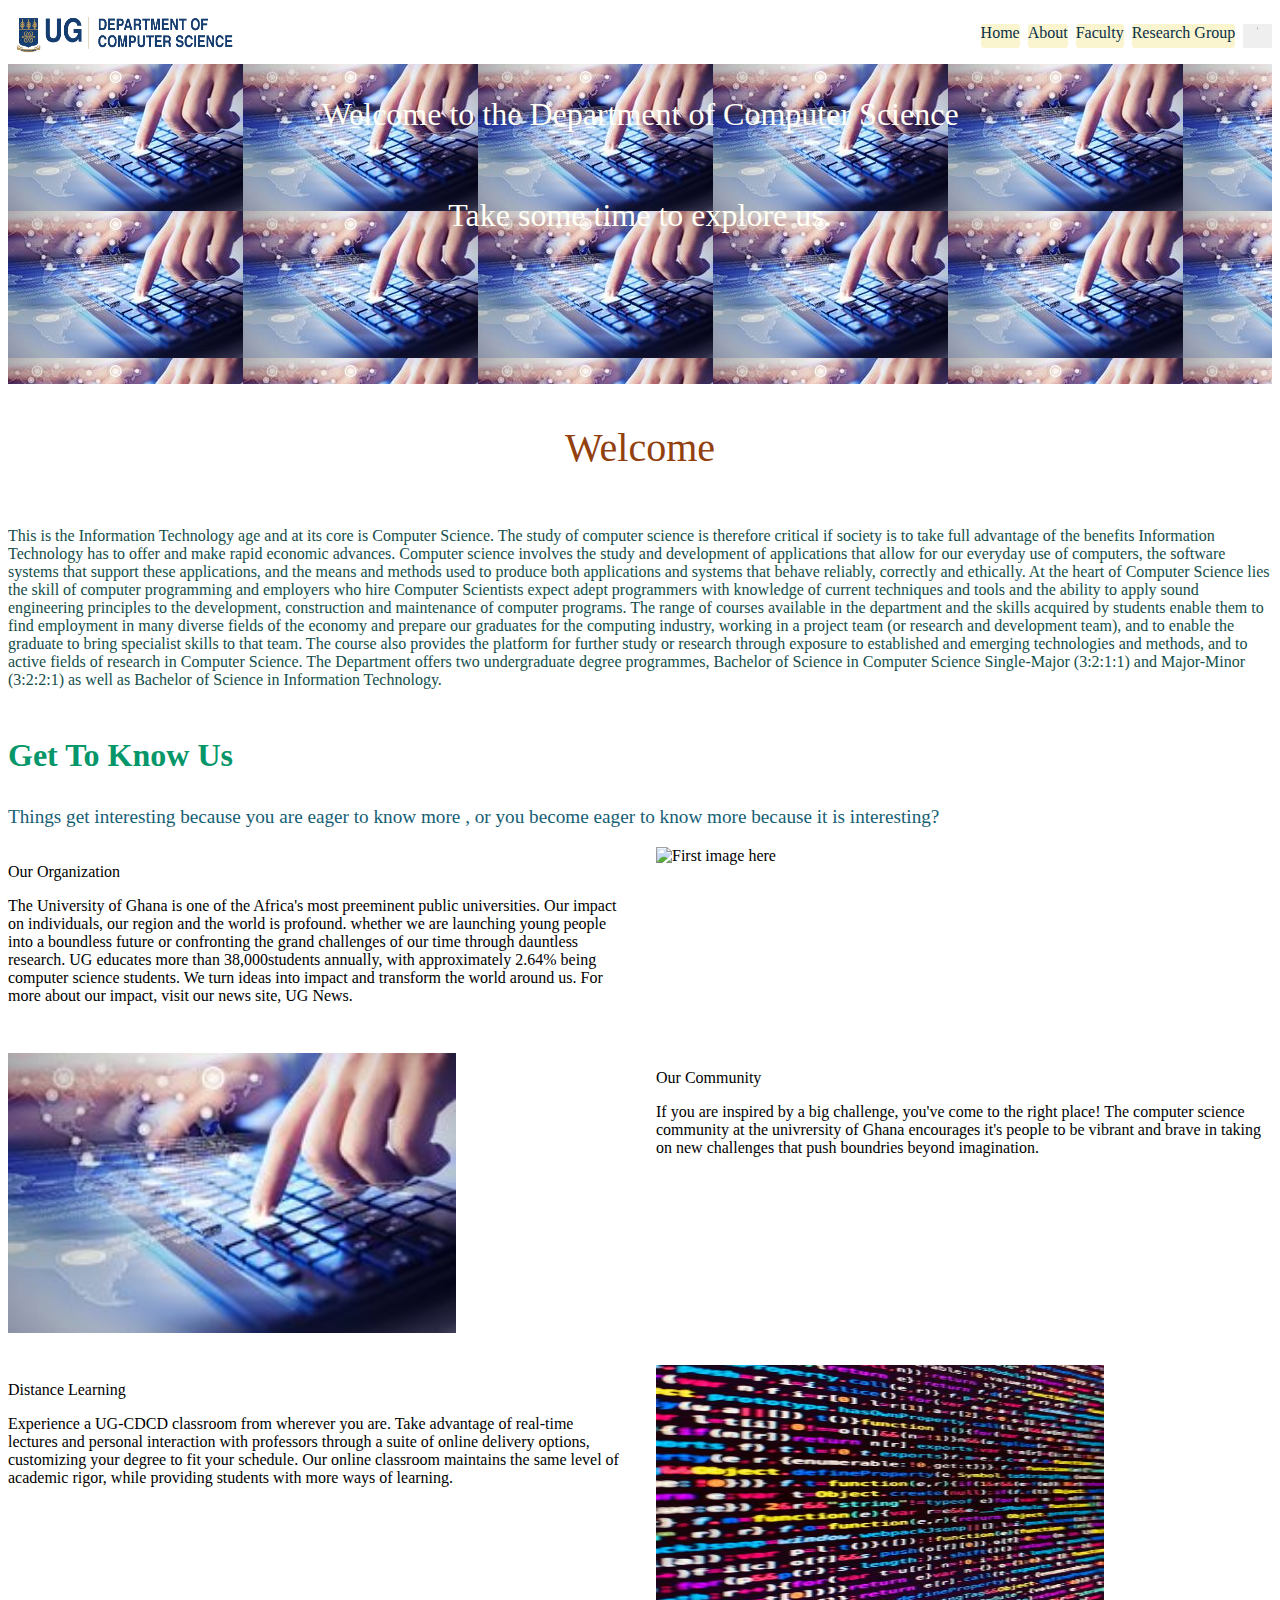
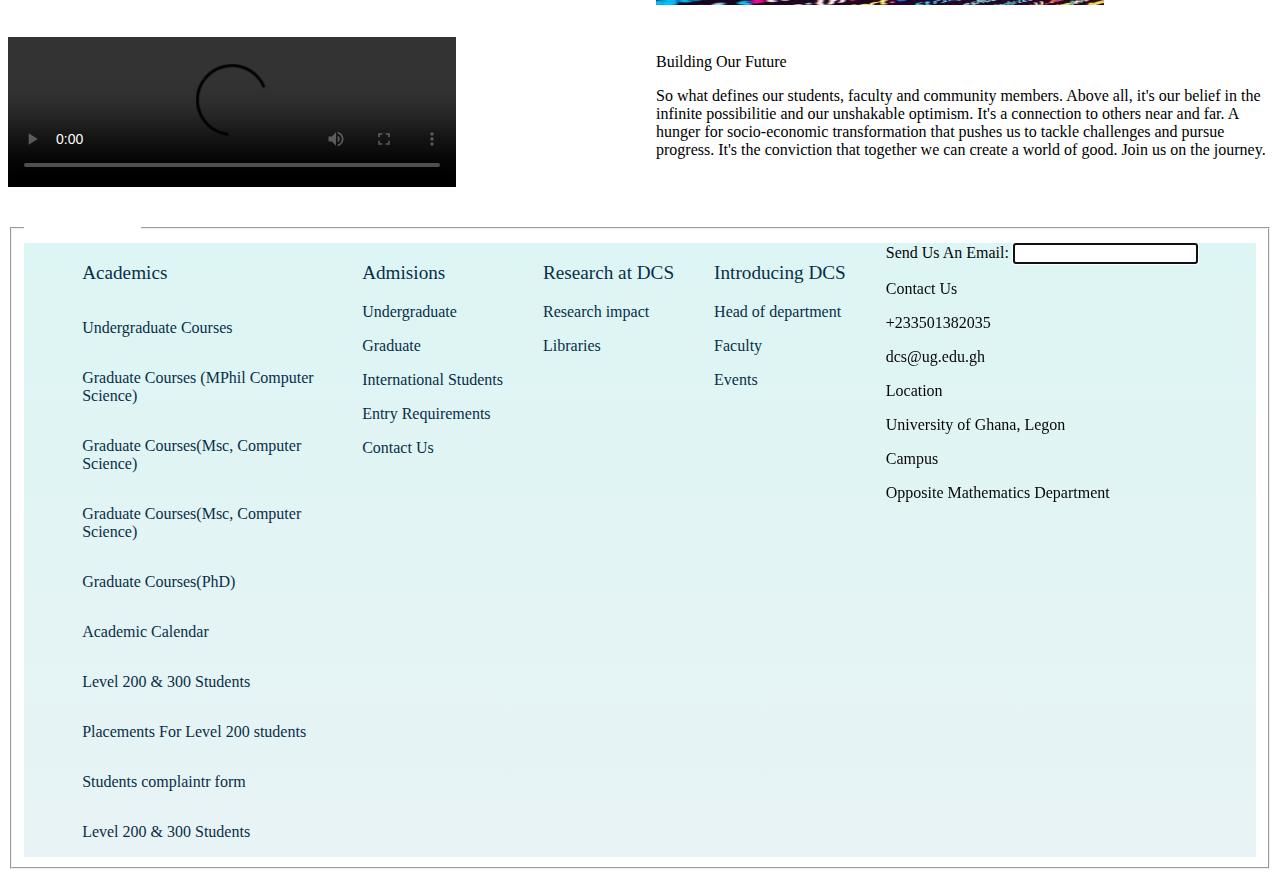
==== about.html @ 27bef6fd "Work on the homepage and the about page, include styling, animations, and more. Work on responsivene" ====
<!DOCTYPE html>
<html lang="en">
  <head>
    <meta charset="UTF-8" />
    <meta name="viewport" content="width=device-width, initial-scale=1.0" />
    <title>About | Computer Science Department</title>
    <link rel="stylesheet" href="./styles/about.css" />
    <link rel="stylesheet" href="./styles/about-utils.css" />
    <link rel="stylesheet" href="./styles/index.css" />
  </head>
  <body>
    <div class="main-body-container">
      <div class="header-section">
        <div class="department-logo">
          <img src="/public/comp-sci.png" class="department-img" />
        </div>
        <header class="header-sections">
          <section class="header-section">
            <ul class="header-ul">
              <li class="header-list">
                <a href="https://dcs.ug.edu.gh/">Home</a>
              </li>
              <li class="header-list">
                <a href="./about.html">About</a>
              </li>
              <li class="header-list">
                <a href="#">Faculty</a>
              </li>
              <li class="header-list">
                <a href="#">Research Group</a>
              </li>
              <li>
                <button class="sun-icon">
                  <svg
                    xmlns="http://www.w3.org/2000/svg"
                    viewBox="0 0 24 24"
                    fill="currentColor"
                  >
                    <path
                      d="M12 2.25a.75.75 0 01.75.75v2.25a.
                                75.75 0 01-1.5 0V3a.75.75 0 01.75-.75zM7.5 
                                12a4.5 4.5 0 119 0 4.5 4.5 0 01-9 0zM18.894 
                                6.166a.75.75 0 00-1.06-1.06l-1.591 1.59a.75.75
                                 0 101.06 1.061l1.591-1.59zM21.75 12a.75.75 0 01-
                                 .75.75h-2.25a.75.75 0 010-1.5H21a.75.75 0 01.75.75zM17.834
                                  18.894a.75.75 0 001.06-1.06l-1.59-1.591a.75.75 0 10-1.061 1.06l1.59 1.591zM12 18a.75.75 0 01.75.75V21a.75.75 0 01-1.5 0v-2.25A.75.75 0 0112 18zM7.758 17.303a.75.75 0 00-1.061-1.06l-1.591 1.59a.75.75 0 001.06 1.061l1.591-1.59zM6 12a.75.75 0 01-.75.75H3a.75.75 0 010-1.5h2.25A.75.75 0 016 12zM6.697 7.757a.75.75 0 001.06-1.06l-1.59-1.591a.75.75 0 00-1.061 1.06l1.59 1.591z"
                    />
                  </svg>
                </button>
              </li>
            </ul>
          </section>
        </header>
      </div>
      <div class="upper-container">
        <div class="upper-text">
          <p class="comp-text">Welcome to the Department of Computer Science</p>
          <p class="motto">Take some time to explore us.</p>
        </div>
      </div>
      <div class="mid-section">
        <p class="welcome">Welcome</p>
        <p class="welcome-message">
          This is the Information Technology age and at its core is Computer
          Science. The study of computer science is therefore critical if
          society is to take full advantage of the benefits Information
          Technology has to offer and make rapid economic advances. Computer
          science involves the study and development of applications that allow
          for our everyday use of computers, the software systems that support
          these applications, and the means and methods used to produce both
          applications and systems that behave reliably, correctly and
          ethically. At the heart of Computer Science lies the skill of computer
          programming and employers who hire Computer Scientists expect adept
          programmers with knowledge of current techniques and tools and the
          ability to apply sound engineering principles to the development,
          construction and maintenance of computer programs. The range of
          courses available in the department and the skills acquired by
          students enable them to find employment in many diverse fields of the
          economy and prepare our graduates for the computing industry, working
          in a project team (or research and development team), and to enable
          the graduate to bring specialist skills to that team. The course also
          provides the platform for further study or research through exposure
          to established and emerging technologies and methods, and to active
          fields of research in Computer Science. The Department offers two
          undergraduate degree programmes, Bachelor of Science in Computer
          Science Single-Major (3:2:1:1) and Major-Minor (3:2:2:1) as well as
          Bachelor of Science in Information Technology.
        </p>
      </div>
      <div class="know-us">
        <p class="get-to-know-us">Get To Know Us</p>
        <p class="know-us-text">
          Things get interesting because you are eager to know more , or you
          become eager to know more because it is interesting?
        </p>
      </div>
      <div class="grid-view">
        <img
          src="/public/image 1.jpg"
          alt="First image here"
          class="first-image"
        />
        <div class="image-texts">
          <p class="heading-text-first">Our Organization</p>
          <p class="heading-main-text-first">
            The University of Ghana is one of the Africa's most preeminent
            public universities. Our impact on individuals, our region and the
            world is profound. whether we are launching young people into a
            boundless future or confronting the grand challenges of our time
            through dauntless research. UG educates more than 38,000students
            annually, with approximately 2.64% being computer science students.
            We turn ideas into impact and transform the world around us. For
            more about our impact, visit our news site, UG News.
          </p>
        </div>
        <img src="/public/image2.jpg" alt="Second-image" />
        <div class="image-texts-second">
          <p class="heading-text-second">Our Community</p>
          <p class="heading-main-text-second">
            If you are inspired by a big challenge, you've come to the right
            place! The computer science community at the univrersity of Ghana
            encourages it's people to be vibrant and brave in taking on new
            challenges that push boundries beyond imagination.
          </p>
        </div>
        <img src="./public/image3.jpg" alt="Third-image" class="third-image" />
        <div class="image-texts-third">
          <p class="heading-text-third">Distance Learning</p>
          <p class="heading-main-text-third">
            Experience a UG-CDCD classroom from wherever you are. Take advantage
            of real-time lectures and personal interaction with professors
            through a suite of online delivery options, customizing your degree
            to fit your schedule. Our online classroom maintains the same level
            of academic rigor, while providing students with more ways of
            learning.
          </p>
        </div>
        <video loop controls>
          <source src="./public/video-bg.mp4" class="fourth-video" />
        </video>
        <div class="image-texts-fourth">
          <p class="header-text-fourth">Building Our Future</p>
          <p class="main-header-text-fourth">
            So what defines our students, faculty and community members. Above
            all, it's our belief in the infinite possibilitie and our unshakable
            optimism. It's a connection to others near and far. A hunger for
            socio-economic transformation that pushes us to tackle challenges
            and pursue progress. It's the conviction that together we can create
            a world of good. Join us on the journey.
          </p>
        </div>
      </div>
      <div class="fieldset-container">
        <fieldset class="field">
          <legend style="color: white">Get To Know Us:</legend>
          <div class="footers-container">
            <div class="footer-values-academics">
              <a href="#">
                <p class="footer-header mid-text">Academics</p>
              </a>
              <a href="#">
                <p class="mid-text">Undergraduate Courses</p>
              </a>
              <a href="#">
                <p class="mid-text">
                  Graduate Courses (MPhil Computer Science)
                </p>
              </a>
              <a href="#">
                <p class="mid-text">Graduate Courses(Msc, Computer Science)</p>
              </a>
              <a href="#">
                <p class="mid-text">Graduate Courses(Msc, Computer Science)</p>
              </a>
              <a href="#">
                <p>Graduate Courses(PhD)</p>
              </a>
              <a href="#">
                <p class="mid-text">Academic Calendar</p>
              </a>
              <a href="#">
                <p>Level 200 &amp; 300 Students</p>
              </a>
              <a href="#">
                <p class="mid-text">Placements For Level 200 students</p>
              </a>
              <a href="#">
                <p class="mid-text">Students complaintr form</p>
              </a>
              <a href="#">
                <p class="mid-text">Level 200 &amp; 300 Students</p>
              </a>
            </div>
            <div class="admissions-container">
              <section>
                <a href="#">
                  <p class="footer-header mid-text">Admisions</p>
                </a>
                <a href="#">
                  <p class="mid-text">Undergraduate</p>
                </a>
                <a href="#">
                  <p class="mid-text">Graduate</p>
                </a>
                <a href="#">
                  <p class="mid-text">International Students</p>
                </a>
                <a href="#">
                  <p class="mid-text">Entry Requirements</p>
                </a>
                <a href="#">
                  <p class="mid-text">Contact Us</p>
                </a>
              </section>
            </div>
            <div class="research-container">
              <section>
                <a href="#">
                  <p class="footer-header mid-text">Research at DCS</p>
                </a>
                <a href="#">
                  <p class="mid-text">Research impact</p>
                </a>
                <a href="#">
                  <p class="mid-text">Libraries</p>
                </a>
              </section>
            </div>
            <div class="about-container">
              <section>
                <a href="#">
                  <p class="footer-header mid-text">Introducing DCS</p>
                </a>
                <a href="">
                  <p class="mid-text">Head of department</p>
                </a>
                <a href="#">
                  <p class="mid-text">Faculty</p>
                </a>
                <a href="#">
                  <p class="mid-text">Events</p>
                </a>
              </section>
            </div>
            <div class="footer-container">
              <footer>
                <label for="email-text">Send Us An Email: </label>
                <input
                  type="email"
                  autofocus
                  id="email-text"
                  name="email-text"
                />
                <section class="contact-section">
                  <p>Contact Us</p>
                  <p>+233501382035</p>
                  <p>dcs@ug.edu.gh</p>
                </section>
                <section>
                  <p>Location</p>
                  <p>University of Ghana, Legon</p>
                  <p>Campus</p>
                  <p>Opposite Mathematics Department</p>
                </section>
              </footer>
            </div>
          </div>
        </fieldset>
      </div>
    </div>
  </body>
</html>
---- styles/about.css ----
.upper-container {
  background-image: url("../public/image2.jpg");
  background-repeat: repeat repeat;
  height: 20rem;
}
.upper-text {
  display: flex;
  justify-content: center;
  flex-direction: column;
  place-items: center;
  font-size: 2rem;
  color: rgb(255, 255, 246);
}

.mid-section {
  display: flex;
  flex-direction: column;
  justify-content: center;
  place-items: center;
  font-size: 1rem;
  color: #134e4a;
}

.welcome {
  font-size: 2.5rem;
  color: #92400e;
}

.get-to-know-us {
  font-size: 2rem;
  color: #059669;
  font-weight: bold;
}

.know-us-text {
  color: #155e75;
  font-size: 1.2rem;
}

img {
  width: 28rem;
}
video {
  width: 28rem;
}

.third-image{
    height: 15rem;
}

.grid-view {
  display: grid;
  gap: 2rem;
  grid-template-areas: repeat(auto, minmax(auto, 1fr));
  grid-template-areas: 
    'first-text first-image'
    'second-image second-text'
    'third-text third-image'
    'fourth-image fourth-text'
}

.heading-main-text-first{
    grid-area: first-text;
}

.first-image{
    grid-area: first-image;
}

.second-image{
    grid-area: second-image;
}

.heading-main-text-second{
    grid-area: second-text;
}

.heading-main-text-third{
    grid-area: third-text;
}

.third-image{
    grid-area: third-image;
}

.fourth-video{
    grid-area: fourt-image;
}
.header-text-fourth{
    grid-area: fourth-text;
}
---- styles/about-utils.css ----
a {
  text-decoration: none;
}

li{
    list-style-type: none;
}
---- styles/index.css ----
a {
  color: #082f49;
}

.header-section {
  display: flex;
  justify-content: space-between;
  place-items: center;
}

.header-ul {
  display: flex;
  list-style-type: none;
  text-decoration: none;
  gap: 0.5rem;
  justify-content: space-between;
}

.header-list {
  background-color: #faf5cf;
  border-radius: 0.2rem;
  gap: 0.5rem;
  color: #bbf7d0;
  text-align: center;
}
.header-list:hover {
  background-color: #bbf7d0;
  color: #fde047;
  transition-duration: 2s;
}

.department-img {
  width: 15rem;
  height: 3rem;
}
a {
  text-decoration: none;
}
.sun-icon {
  width: 1.8rem;
  height: 1.5rem;
  display: block;
  border-style: none;
}
.empty-text {
  background-color: red;
  width: 0.5rem;
  height: 2rem;
}

.middle-section-container {
  display: flex;
  gap: 1.5rem;
  place-items: center;
  justify-content: center;
}

.mid-sect {
  background-color: rgb(117, 117, 18);
  text-align: center;
  font-size: 1.2rem;
  max-width: 22ch;
  border-radius: 0.5rem;
}

.mid-sect:hover {
  color: rgb(117, 117, 18);
  background-color: rgb(77, 77, 88);
  transition-duration: 0.5s;
}
.middle-section {
  display: flex;
  justify-content: center;
  flex-direction: column;
}

.mid-text {
  max-width: 30ch;
}
.mid-text:hover {
  cursor: pointer;
  color: rgb(163, 163, 243);
  transition-duration: 0.5s;
}
.read-more-text {
  display: flex;
  justify-content: center;
  place-items: center;
}

.read-more-text:hover {
  color: rgb(170, 130, 56);
  transition-duration: 0.5s;
}

/* .bottom-section-container{
  display: flex;
  flex-direction: column;
  justify-content: center;
} */

.short-course-text {
  display: flex;
  justify-content: center;
  font-size: 1.8rem;
  color: #684830;
}

.short-course-long-text {
  display: flex;
  justify-content: center;
  color: #64748b;
}

.instructors-certification {
  display: flex;
  place-items: center;
  justify-content: center;
  gap: 4rem;
  color: #115e59;
}

.certification-heading,
.instructors-heading {
  justify-content: center;
  place-items: center;
}

.instructors-heading,
.certification-heading {
  display: flex;
}

.certifications-text,
.instructions-text {
  display: flex;
  place-items: center;
  max-width: 40ch;
}

.expert-instructions {
  display: flex;
  flex-direction: column;
}
.scholars-cap {
  width: 2.7rem;
  height: 1.5rem;
  display: block;
  border: none;
  display: flex;
  place-items: center;
}
.register-button {
  display: flex;
  justify-content: center;
  font-size: 1.3rem;
}

.register-button:hover {
  color: rgb(163, 163, 243);
  transition-duration: 0.5s;
}

.footer-slider-images-container {
  display: flex;
}

.footer-slider-container {
  display: flex;
  gap: 2rem;
  margin-top: 1rem;
}

.footers-container {
  display: flex;
  gap: 2.5rem;
  justify-content: center;
  background-image: linear-gradient(#ddf5f4, #e8f3f5);
  color: #070606;
}

.footer-header {
  font-size: 1.2rem;
}

.footer-values-academics {
  display: flex;
  flex-direction: column;
}

.fieldset-container {
  margin-top: 2rem;
}

.footer-slide {
  animation: bottom-slider ease-in-out 20s infinite;
}
@keyframes bottom-slider {
  0% {
    transform: translateX(0%);
  }
  25% {
    transform: translateX(-100%);
  }

  26% {
    transform: translateX(-100%);
  }
  50% {
    transform: translateX(-200%);
  }
  75% {
    transform: translateX(-300%);
  }
  76% {
    transform: translateX(-300%);
  }
  100% {
    transform: translateX(-400%);
  }
}
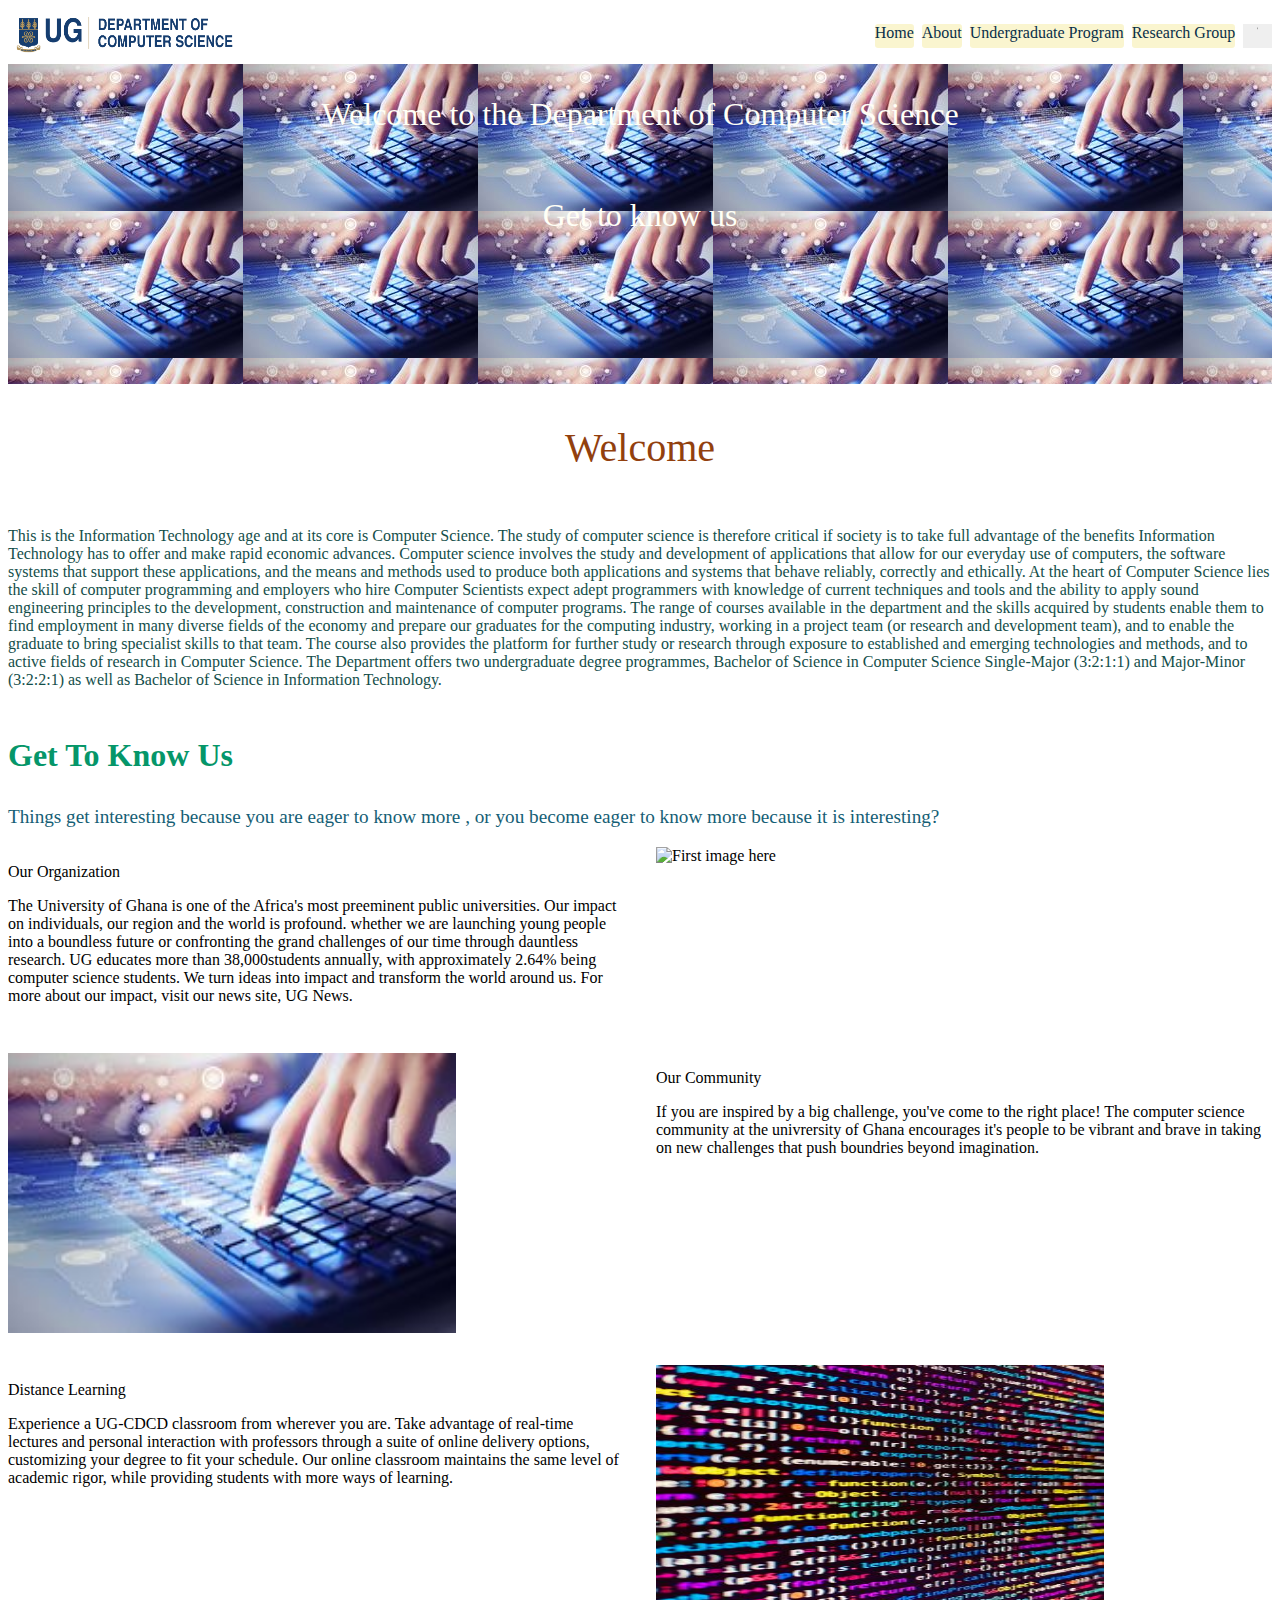
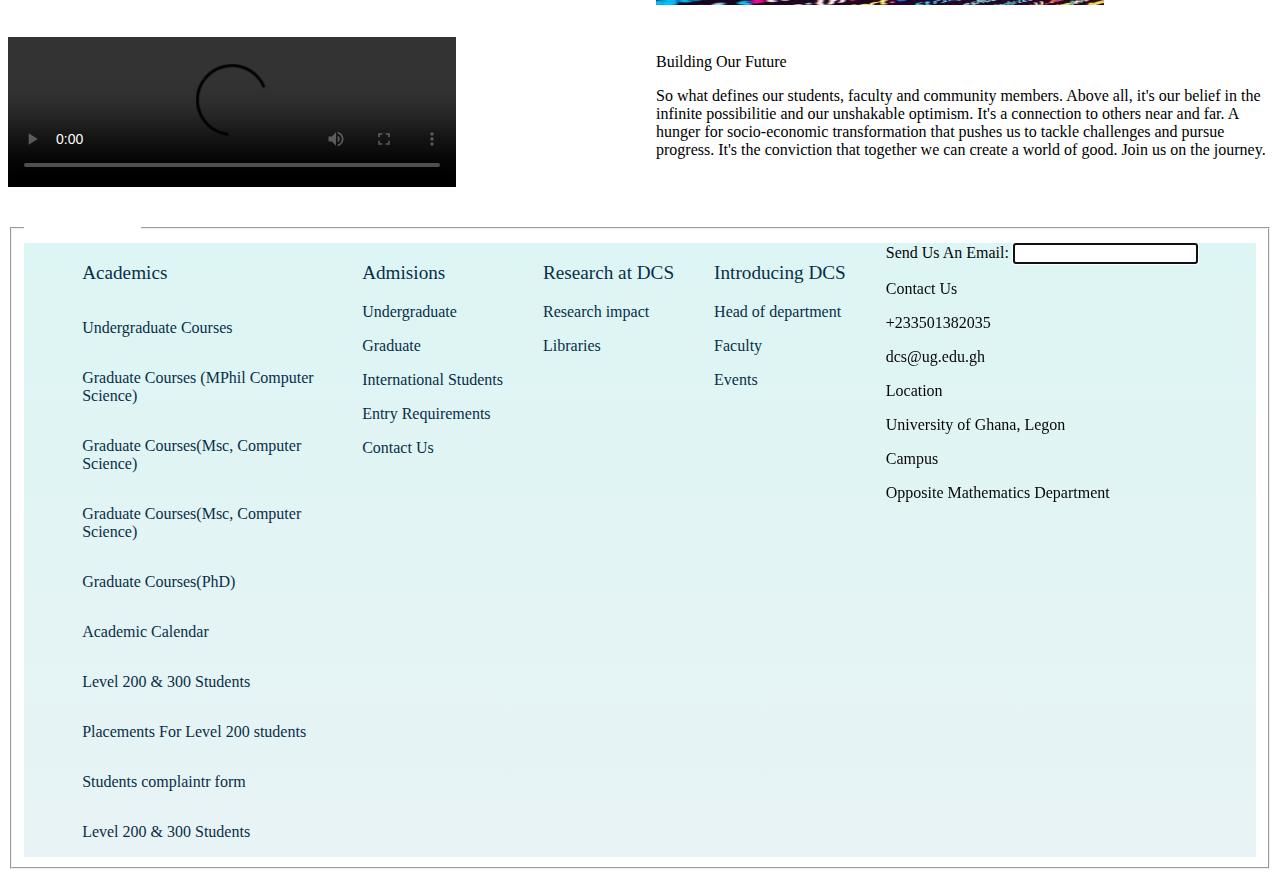
==== commit 54f9ccc4: "Work on the undergrad page including styling." ====
--- a/about.html
+++ b/about.html
@@ -7,7 +7,7 @@
     <link rel="stylesheet" href="./styles/about.css" />
     <link rel="stylesheet" href="./styles/about-utils.css" />
     <link rel="stylesheet" href="./styles/index.css" />
-  </head>
+  </head> 
   <body>
     <div class="main-body-container">
       <div class="header-section">
@@ -18,13 +18,13 @@
           <section class="header-section">
             <ul class="header-ul">
               <li class="header-list">
-                <a href="https://dcs.ug.edu.gh/">Home</a>
+                <a href="./index.html">Home</a>
               </li>
               <li class="header-list">
                 <a href="./about.html">About</a>
               </li>
               <li class="header-list">
-                <a href="#">Faculty</a>
+                <a href="./undergrad.html">Undergraduate Program</a>
               </li>
               <li class="header-list">
                 <a href="#">Research Group</a>
@@ -55,7 +55,7 @@
       <div class="upper-container">
         <div class="upper-text">
           <p class="comp-text">Welcome to the Department of Computer Science</p>
-          <p class="motto">Take some time to explore us.</p>
+          <p class="motto">Get to know us</p>
         </div>
       </div>
       <div class="mid-section">
@@ -270,3 +270,4 @@
     </div>
   </body>
 </html>
+
--- a/styles/about.css
+++ b/styles/about.css
@@ -84,8 +84,8 @@
 }
 
 .fourth-video{
-    grid-area: fourt-image;
+    grid-area: fourth-image;
 }
 .header-text-fourth{
     grid-area: fourth-text;
-}+}                              mmmmmmmmmmmmmmmmmmmmmmmmmmmmmmmmm                                      --- a/styles/index.css
+++ b/styles/index.css
@@ -218,4 +218,4 @@
   100% {
     transform: translateX(-400%);
   }
-}
+} 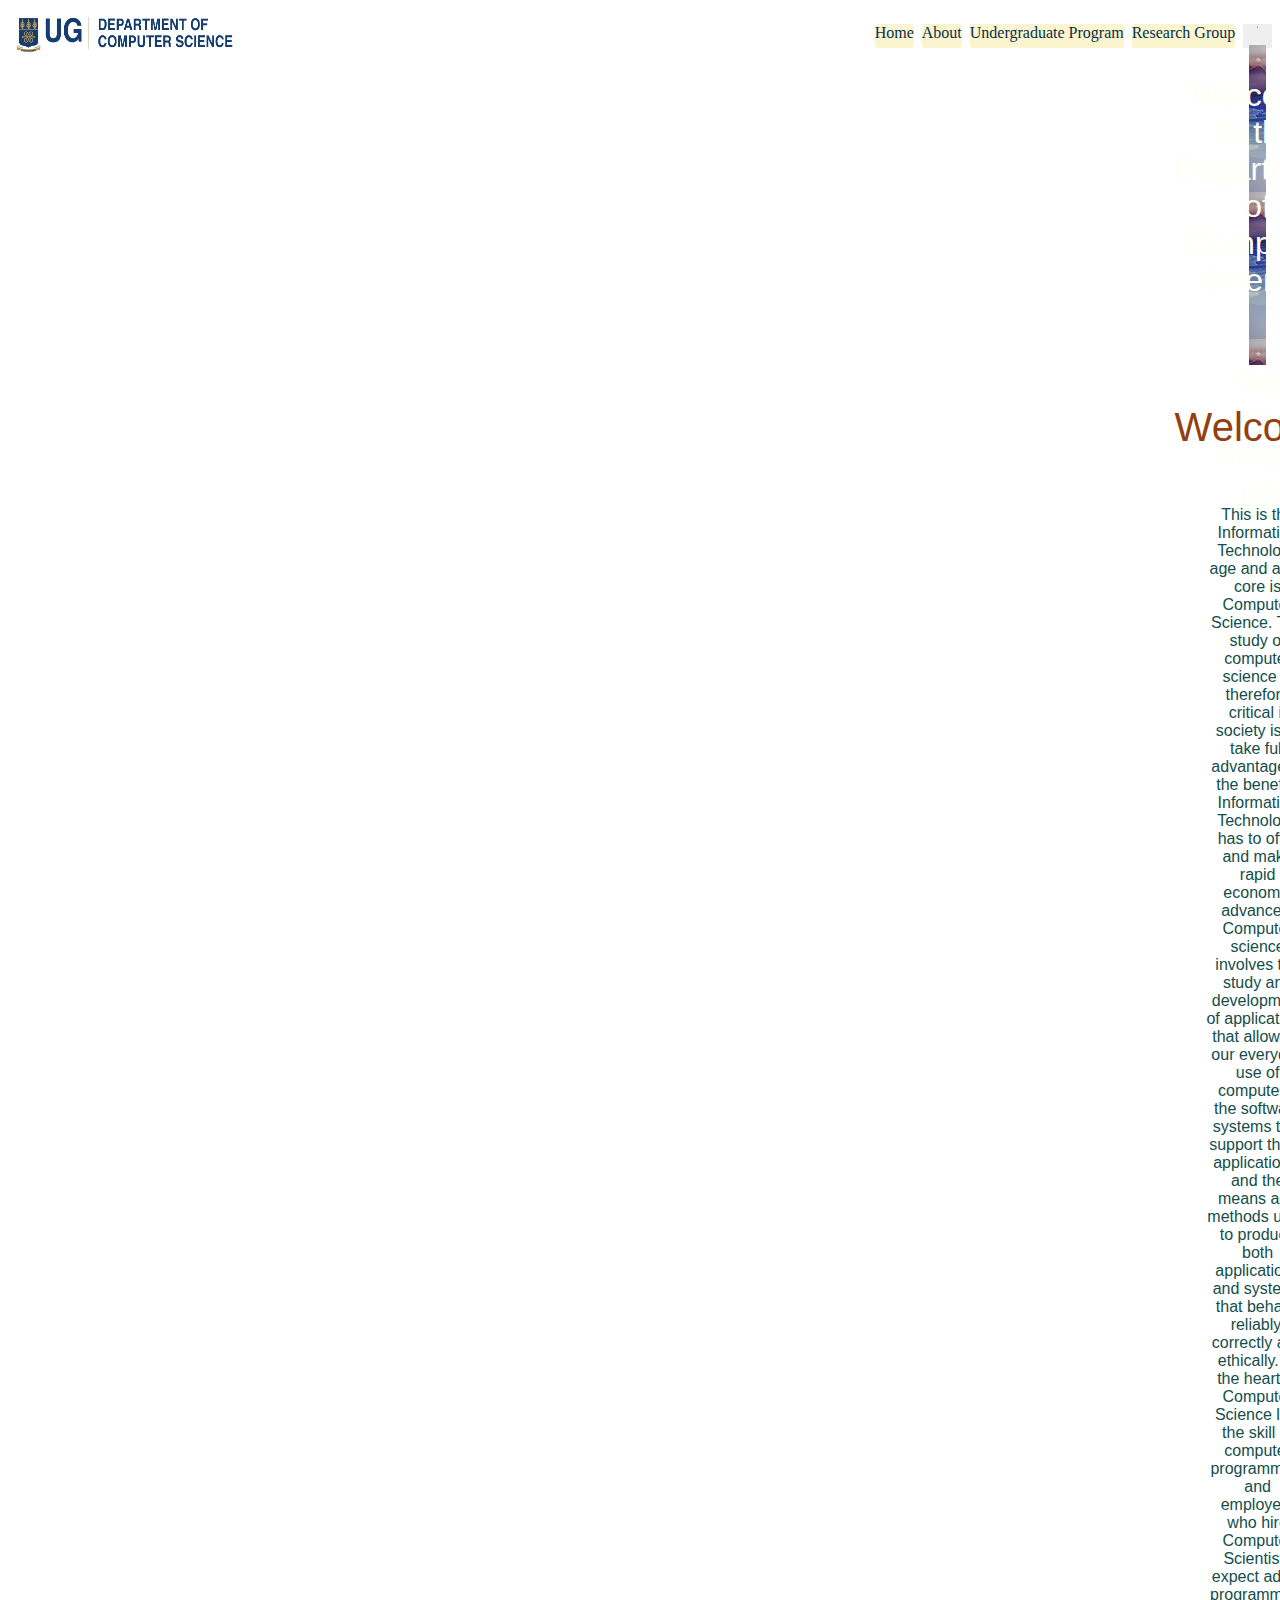
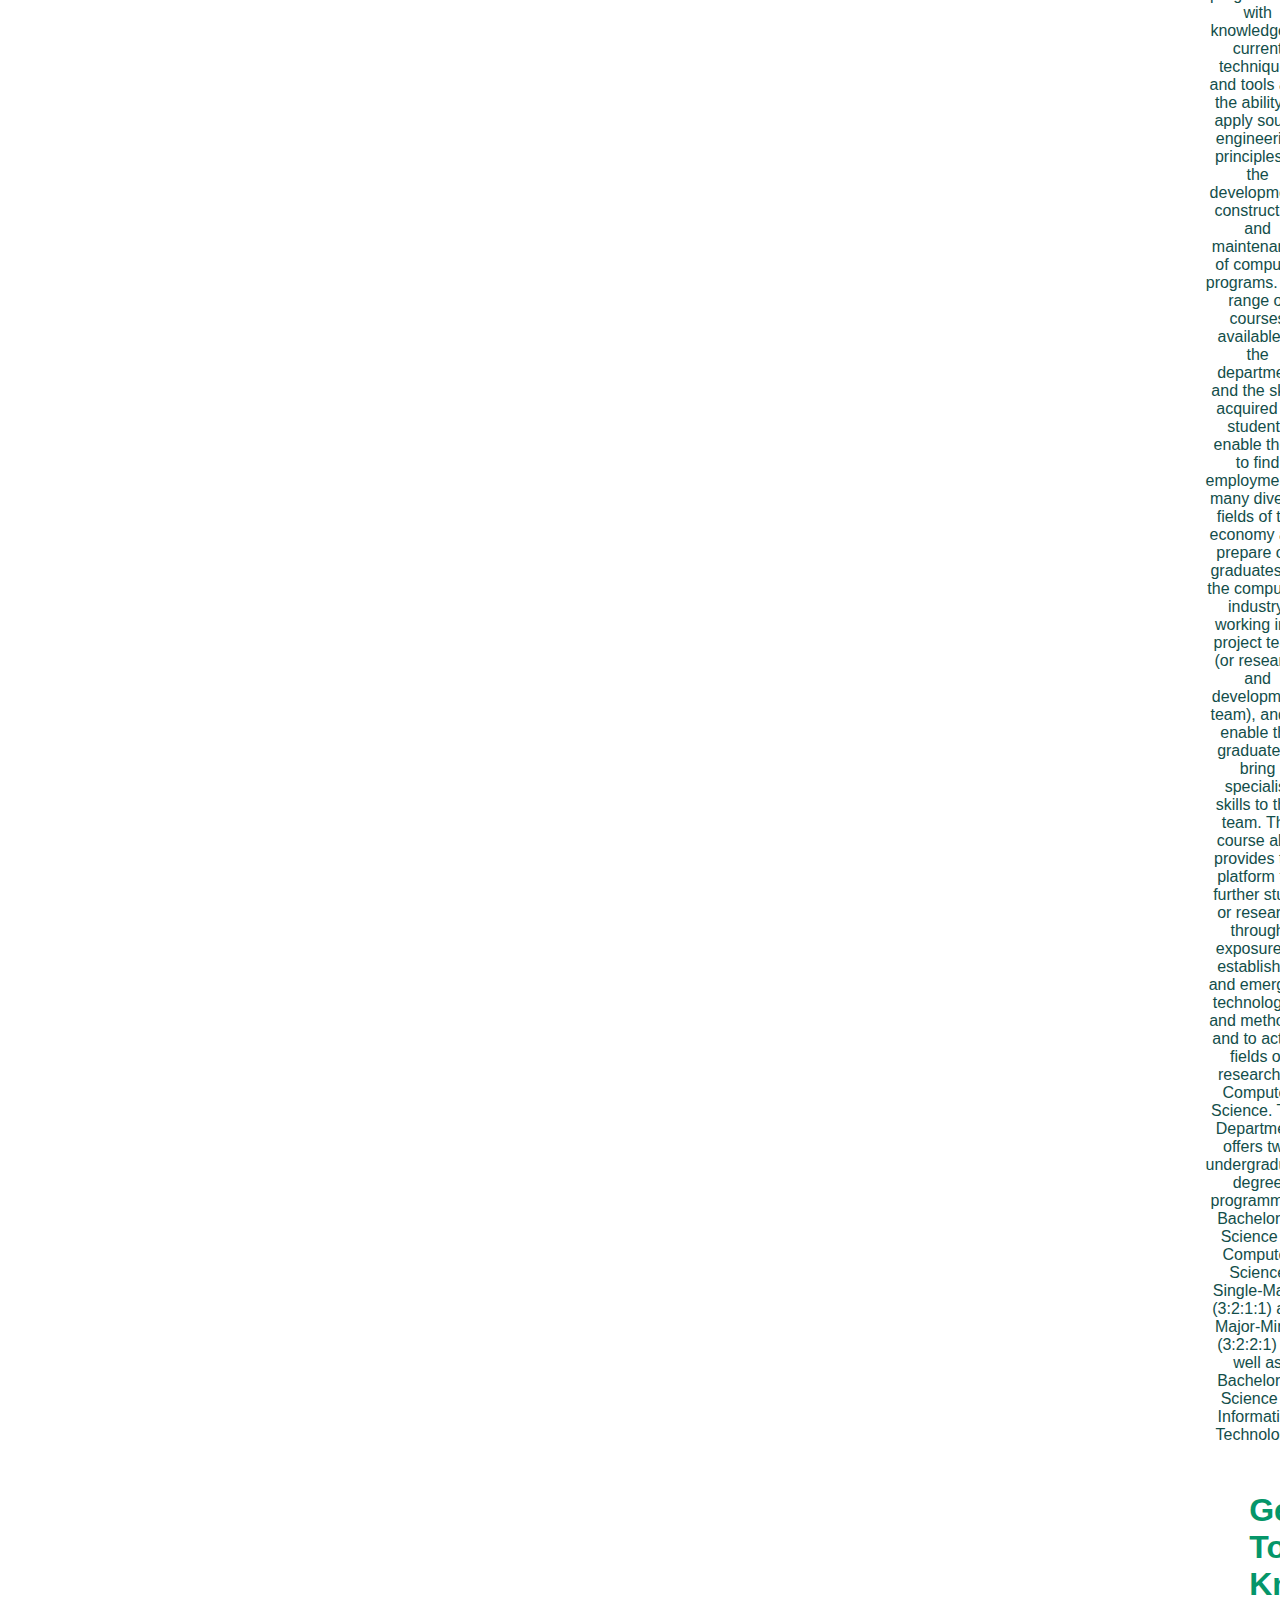
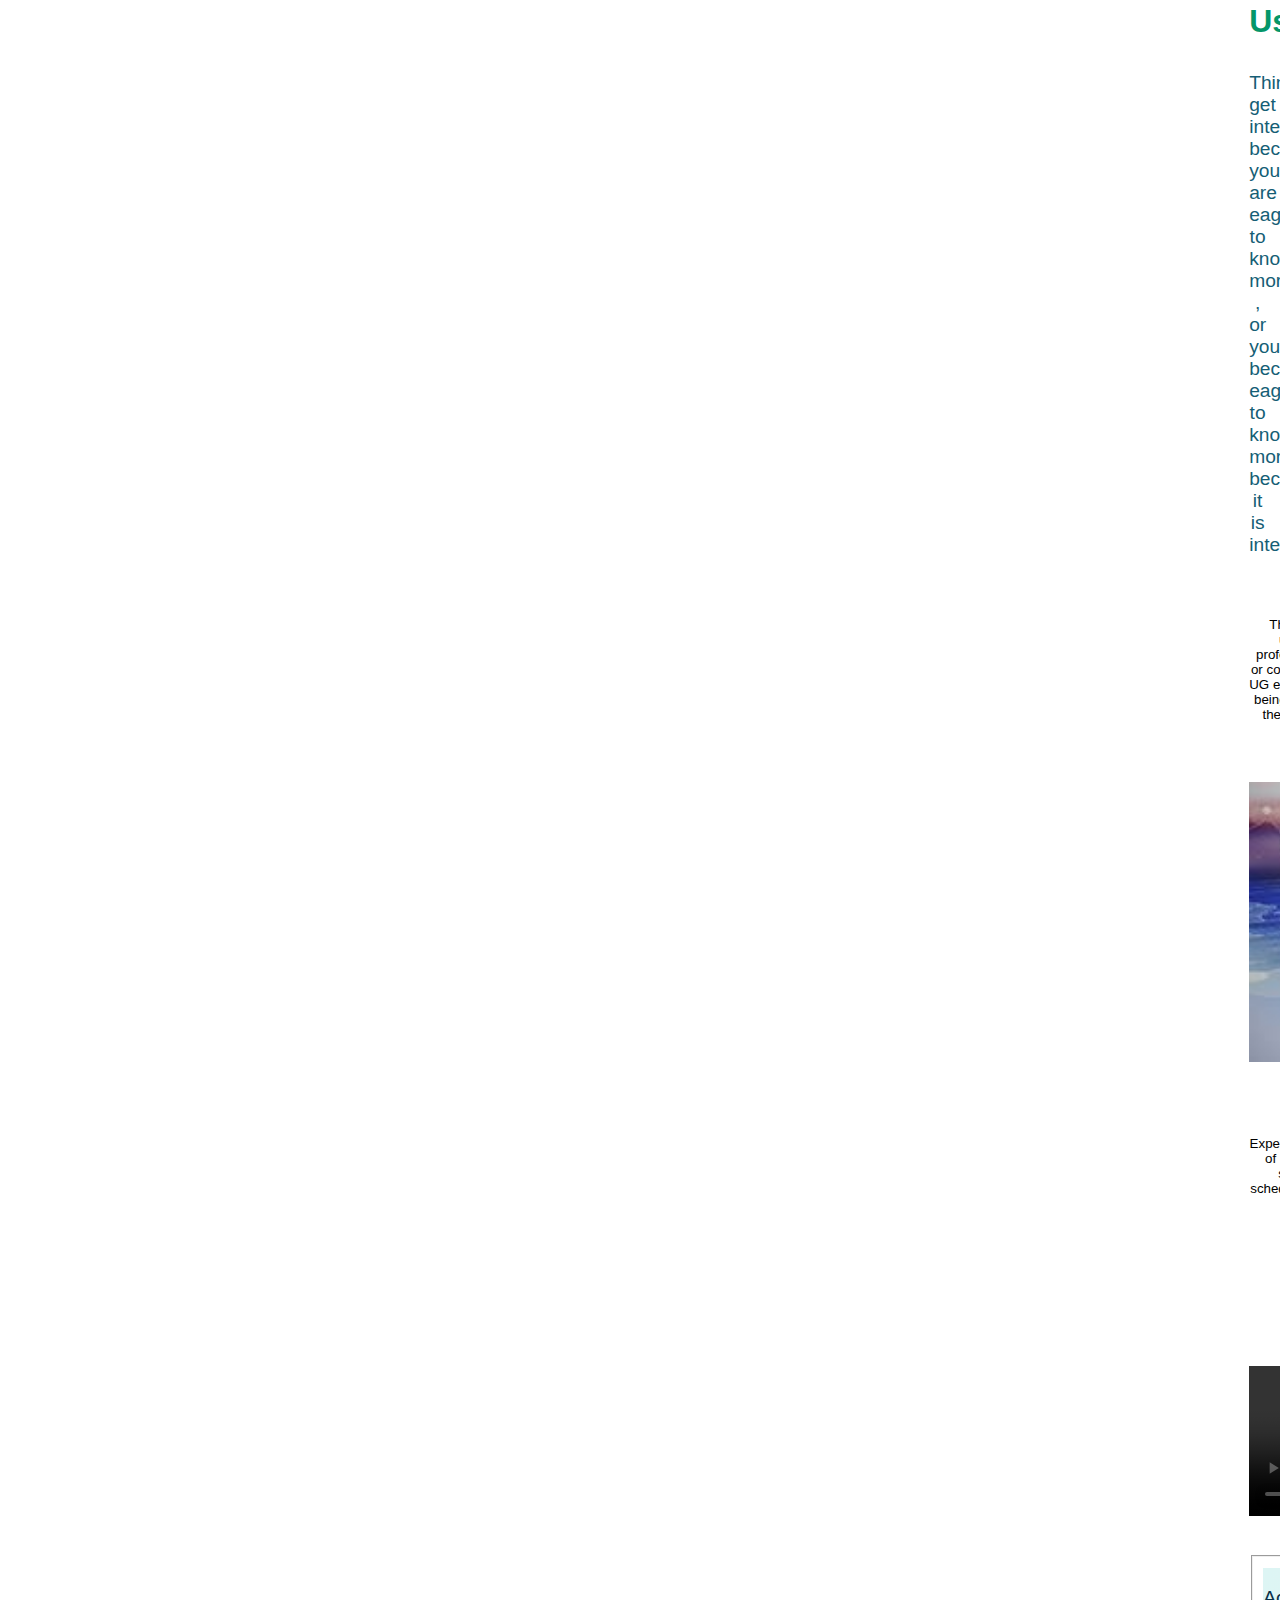
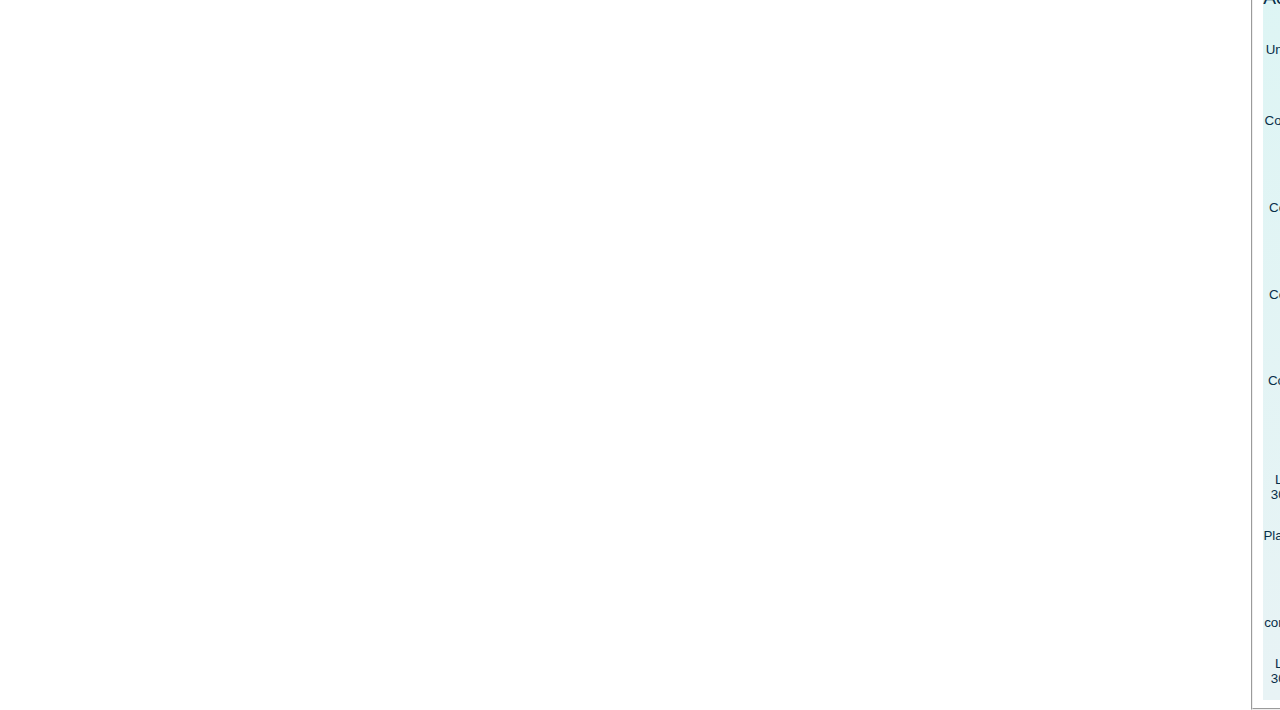
==== commit ef14e801: "Add the undergrad page and style." ====
--- a/about.html
+++ b/about.html
@@ -45,13 +45,6 @@
                                  .75.75h-2.25a.75.75 0 010-1.5H21a.75.75 0 01.75.75zM17.834
                                   18.894a.75.75 0 001.06-1.06l-1.59-1.591a.75.75 0 10-1.061 1.06l1.59 1.591zM12 18a.75.75 0 01.75.75V21a.75.75 0 01-1.5 0v-2.25A.75.75 0 0112 18zM7.758 17.303a.75.75 0 00-1.061-1.06l-1.591 1.59a.75.75 0 001.06 1.061l1.591-1.59zM6 12a.75.75 0 01-.75.75H3a.75.75 0 010-1.5h2.25A.75.75 0 016 12zM6.697 7.757a.75.75 0 001.06-1.06l-1.59-1.591a.75.75 0 00-1.061 1.06l1.59 1.591z"
                     />
-                  </svg>
-                </button>
-              </li>
-            </ul>
-          </section>
-        </header>
-      </div>
       <div class="upper-container">
         <div class="upper-text">
           <p class="comp-text">Welcome to the Department of Computer Science</p>
--- a/styles/about.css
+++ b/styles/about.css
@@ -88,4 +88,4 @@
 }
 .header-text-fourth{
     grid-area: fourth-text;
-}                              mmmmmmmmmmmmmmmmmmmmmmmmmmmmmmmmm                                      +}                                                                    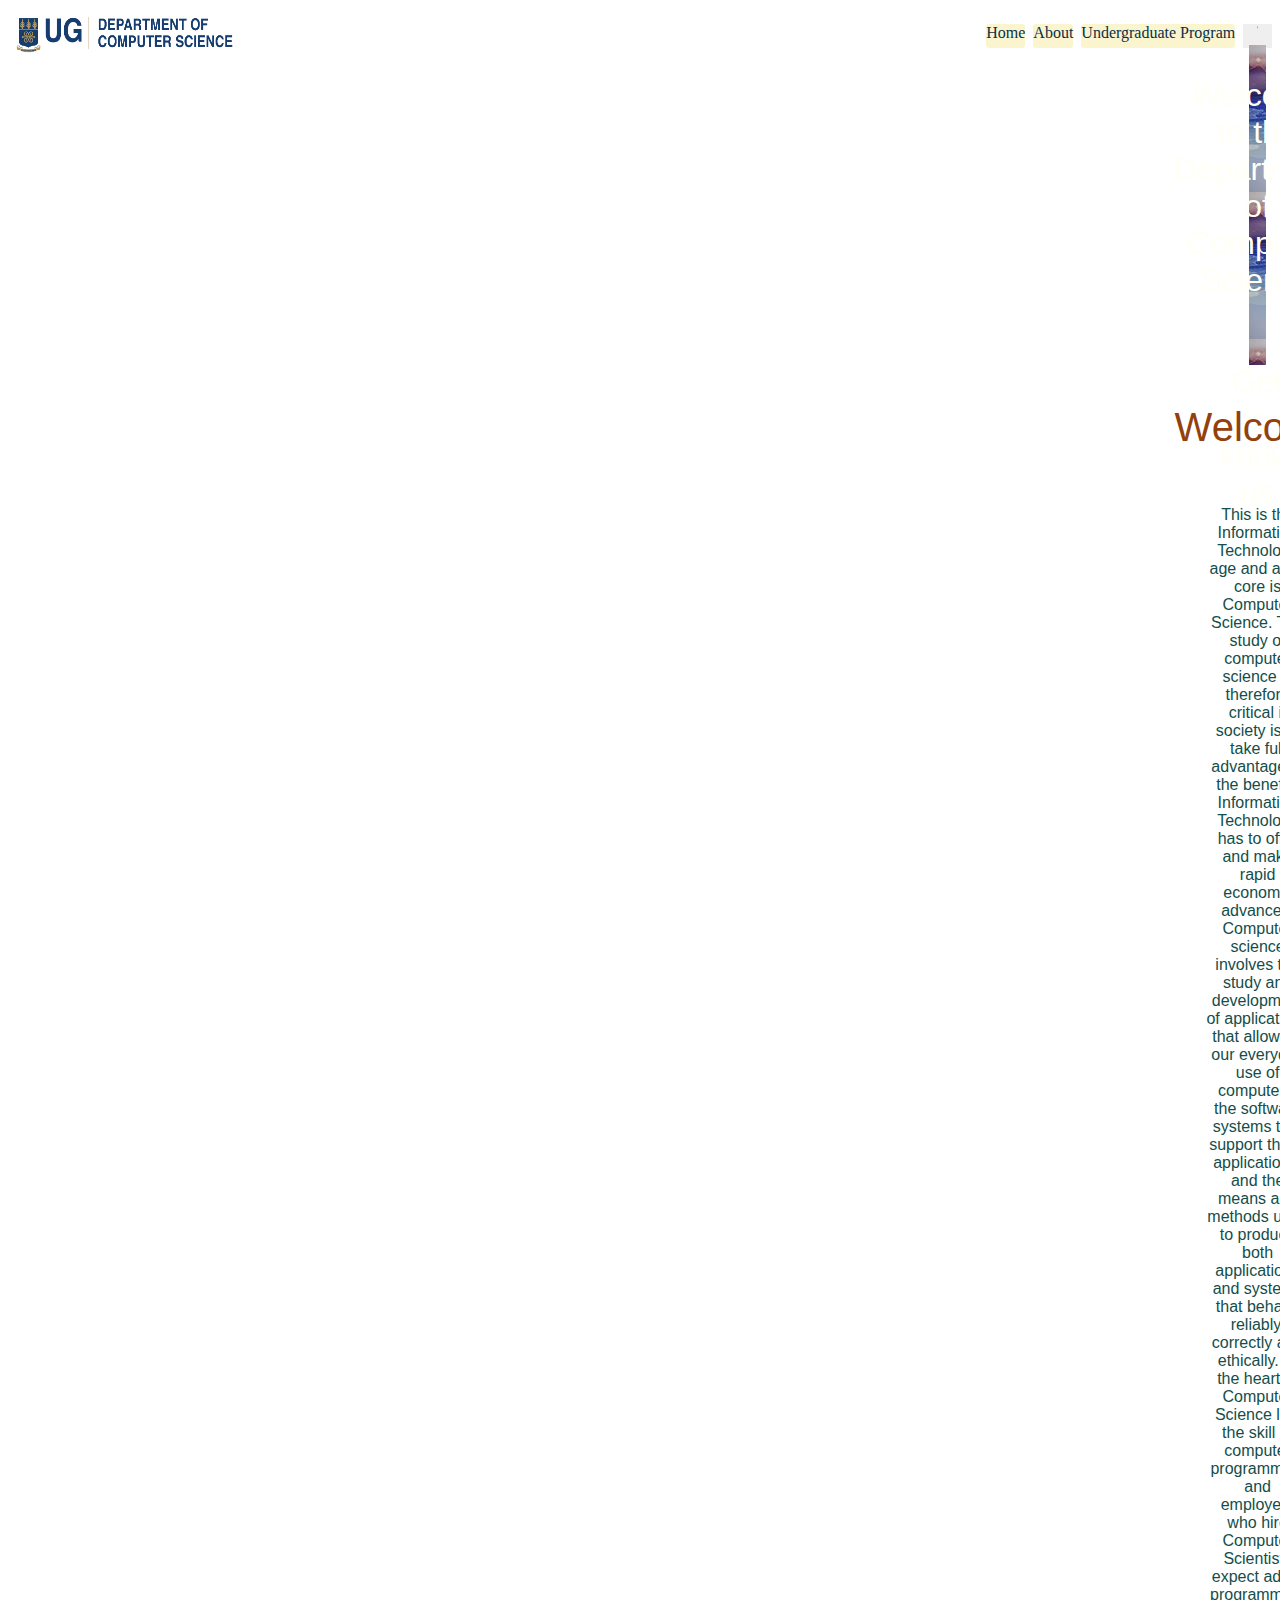
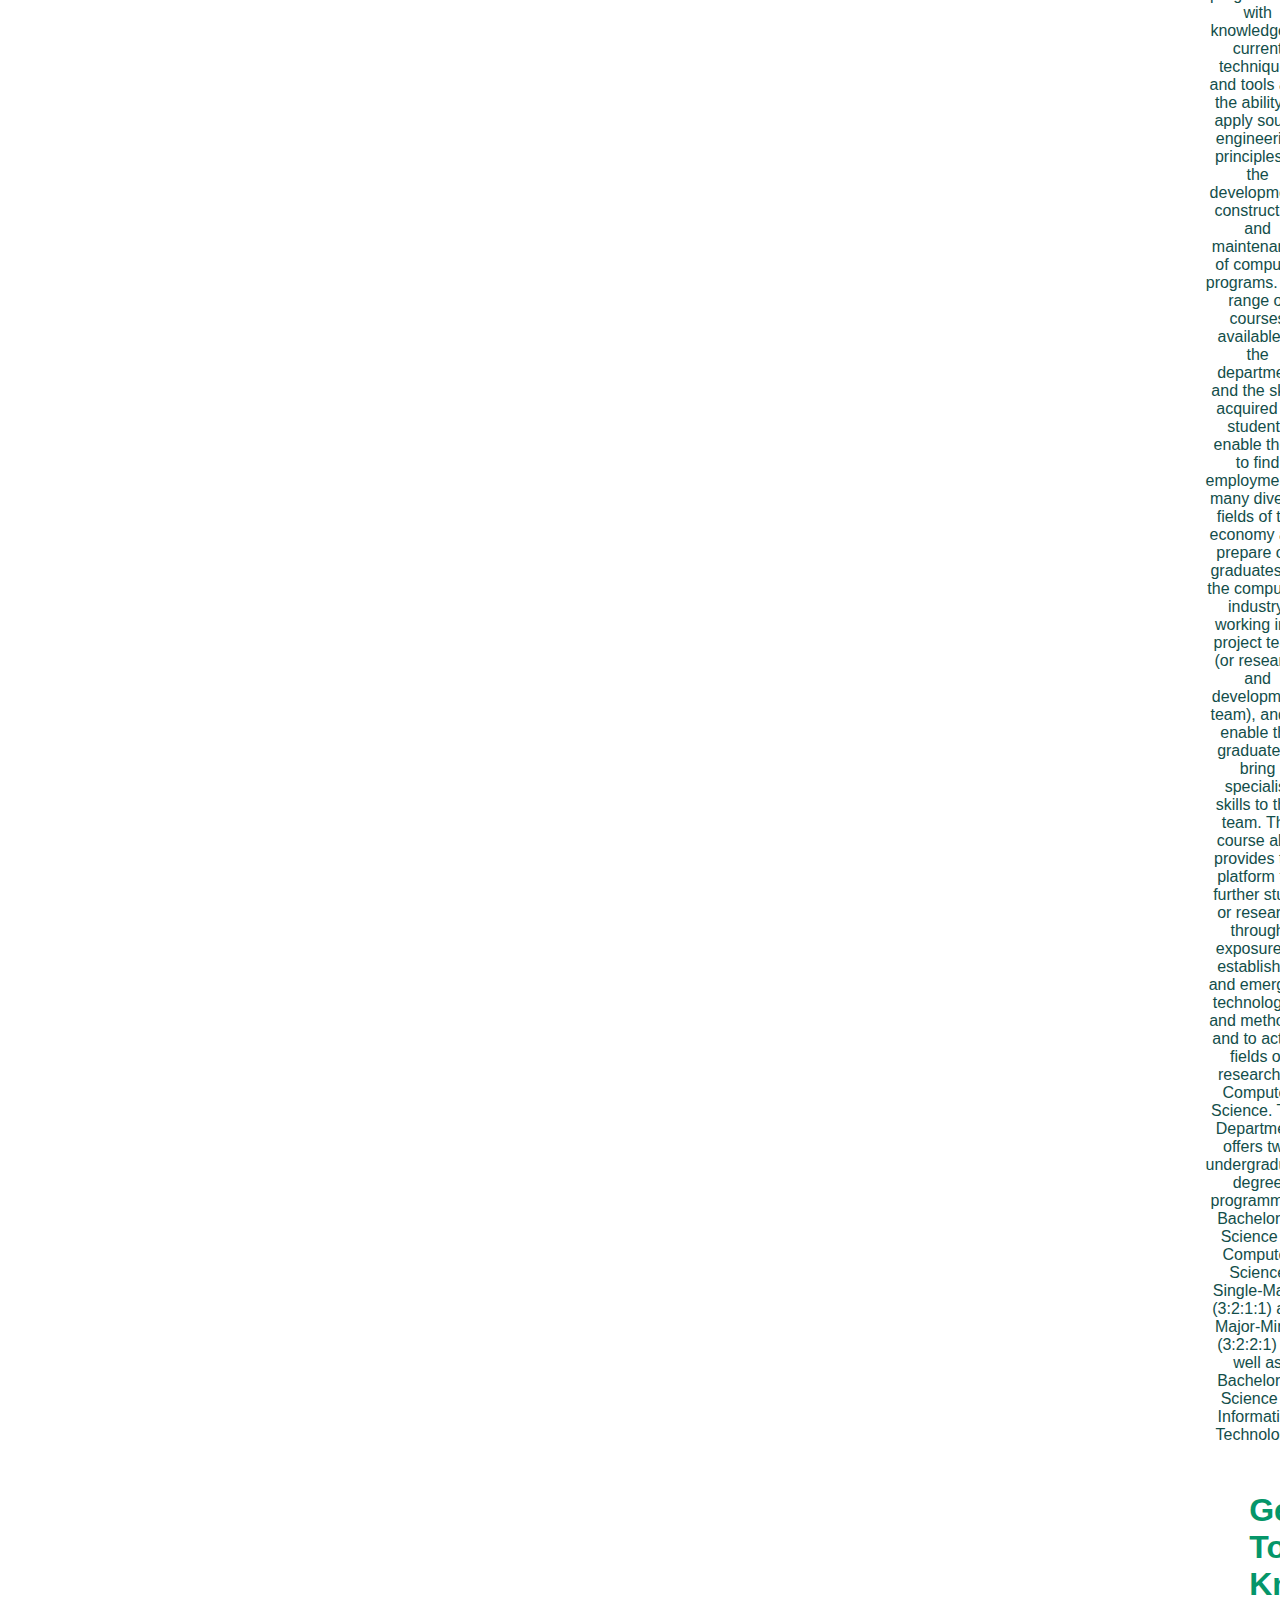
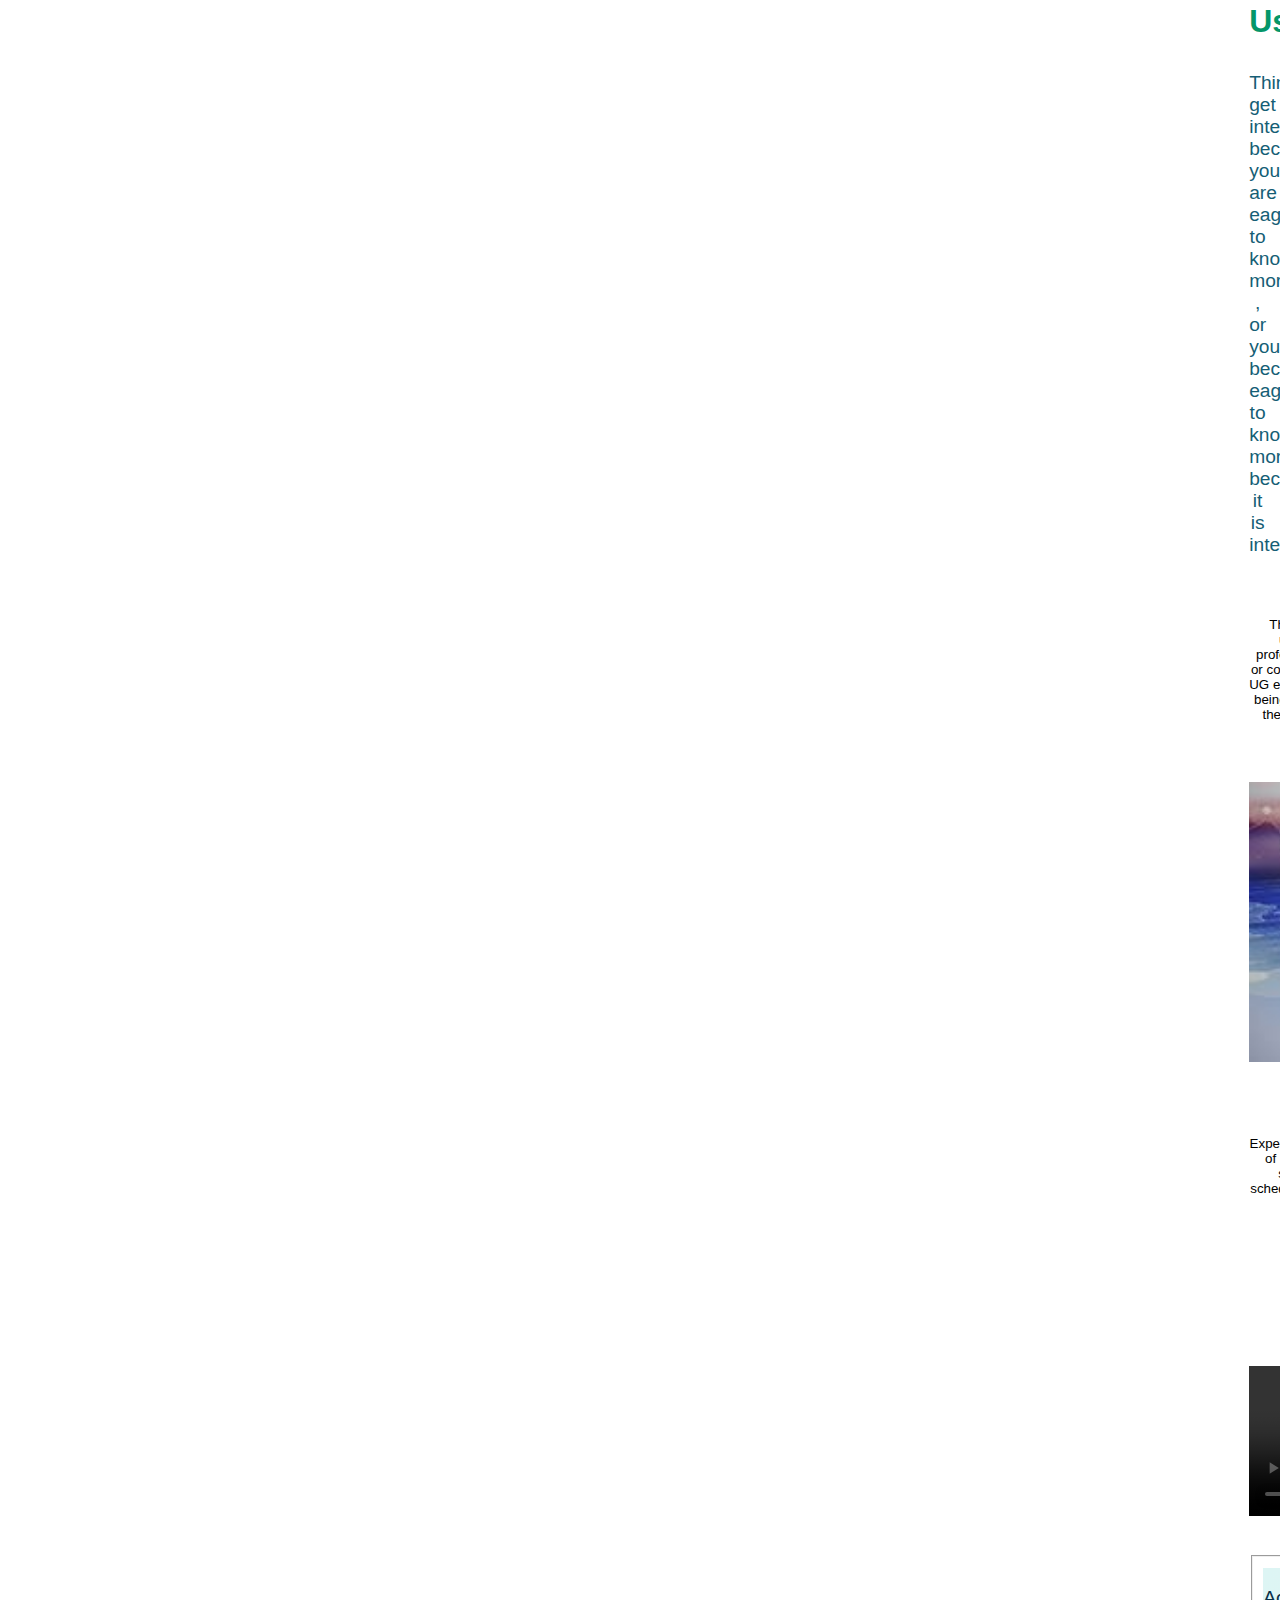
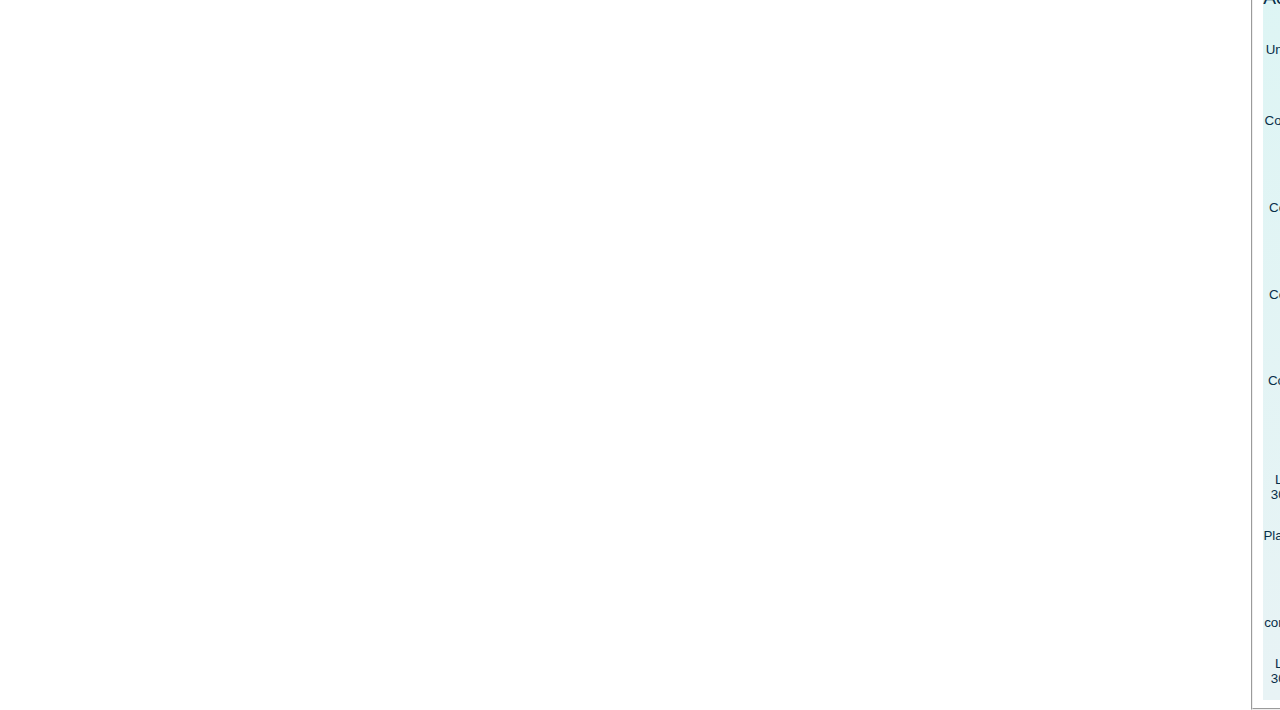
==== commit 19f30729: "Create the phd and mphil files. This includes syling as well" ====
--- a/about.html
+++ b/about.html
@@ -1,50 +1,47 @@
 <!DOCTYPE html>
 <html lang="en">
-  <head>
-    <meta charset="UTF-8" />
-    <meta name="viewport" content="width=device-width, initial-scale=1.0" />
-    <title>About | Computer Science Department</title>
-    <link rel="stylesheet" href="./styles/about.css" />
-    <link rel="stylesheet" href="./styles/about-utils.css" />
-    <link rel="stylesheet" href="./styles/index.css" />
-  </head> 
-  <body>
-    <div class="main-body-container">
-      <div class="header-section">
-        <div class="department-logo">
-          <img src="/public/comp-sci.png" class="department-img" />
-        </div>
-        <header class="header-sections">
-          <section class="header-section">
-            <ul class="header-ul">
-              <li class="header-list">
-                <a href="./index.html">Home</a>
-              </li>
-              <li class="header-list">
-                <a href="./about.html">About</a>
-              </li>
-              <li class="header-list">
-                <a href="./undergrad.html">Undergraduate Program</a>
-              </li>
-              <li class="header-list">
-                <a href="#">Research Group</a>
-              </li>
-              <li>
-                <button class="sun-icon">
-                  <svg
-                    xmlns="http://www.w3.org/2000/svg"
-                    viewBox="0 0 24 24"
-                    fill="currentColor"
-                  >
-                    <path
-                      d="M12 2.25a.75.75 0 01.75.75v2.25a.
-                                75.75 0 01-1.5 0V3a.75.75 0 01.75-.75zM7.5 
-                                12a4.5 4.5 0 119 0 4.5 4.5 0 01-9 0zM18.894 
-                                6.166a.75.75 0 00-1.06-1.06l-1.591 1.59a.75.75
-                                 0 101.06 1.061l1.591-1.59zM21.75 12a.75.75 0 01-
-                                 .75.75h-2.25a.75.75 0 010-1.5H21a.75.75 0 01.75.75zM17.834
-                                  18.894a.75.75 0 001.06-1.06l-1.59-1.591a.75.75 0 10-1.061 1.06l1.59 1.591zM12 18a.75.75 0 01.75.75V21a.75.75 0 01-1.5 0v-2.25A.75.75 0 0112 18zM7.758 17.303a.75.75 0 00-1.061-1.06l-1.591 1.59a.75.75 0 001.06 1.061l1.591-1.59zM6 12a.75.75 0 01-.75.75H3a.75.75 0 010-1.5h2.25A.75.75 0 016 12zM6.697 7.757a.75.75 0 001.06-1.06l-1.59-1.591a.75.75 0 00-1.061 1.06l1.59 1.591z"
-                    />
+<head>
+<meta charset="UTF-8" />
+<meta name="viewport" content="width=device-width, initial-scale=1.0" />
+<title>About | Computer Science Department</title>
+<link rel="stylesheet" href="./styles/about.css" />
+<link rel="stylesheet" href="./styles/about-utils.css" />
+<link rel="stylesheet" href="./styles/index.css" />
+</head> 
+<body>
+<div class="main-body-container">
+<div class="header-section">
+<div class="department-logo">
+<img src="/public/comp-sci.png" class="department-img" />
+</div>
+<header class="header-sections">
+<section class="header-section">
+  <ul class="header-ul">
+    <li class="header-list">
+      <a href="./index.html">Home</a>
+    </li>
+    <li class="header-list">
+      <a href="./about.html">About</a>
+    </li>
+    <li class="header-list">
+      <a href="./undergrad.html">Undergraduate Program</a>
+    </li>
+    <li>
+      <button class="sun-icon">
+        <svg
+          xmlns="http://www.w3.org/2000/svg"
+          viewBox="0 0 24 24"
+          fill="currentColor"
+        >
+          <path
+            d="M12 2.25a.75.75 0 01.75.75v2.25a.
+                      75.75 0 01-1.5 0V3a.75.75 0 01.75-.75zM7.5 
+                      12a4.5 4.5 0 119 0 4.5 4.5 0 01-9 0zM18.894 
+                      6.166a.75.75 0 00-1.06-1.06l-1.591 1.59a.75.75
+                      0 101.06 1.061l1.591-1.59zM21.75 12a.75.75 0 01-
+                      .75.75h-2.25a.75.75 0 010-1.5H21a.75.75 0 01.75.75zM17.834
+                        18.894a.75.75 0 001.06-1.06l-1.59-1.591a.75.75 0 10-1.061 1.06l1.59 1.591zM12 18a.75.75 0 01.75.75V21a.75.75 0 01-1.5 0v-2.25A.75.75 0 0112 18zM7.758 17.303a.75.75 0 00-1.061-1.06l-1.591 1.59a.75.75 0 001.06 1.061l1.591-1.59zM6 12a.75.75 0 01-.75.75H3a.75.75 0 010-1.5h2.25A.75.75 0 016 12zM6.697 7.757a.75.75 0 001.06-1.06l-1.59-1.591a.75.75 0 00-1.061 1.06l1.59 1.591z"
+          />
       <div class="upper-container">
         <div class="upper-text">
           <p class="comp-text">Welcome to the Department of Computer Science</p>
